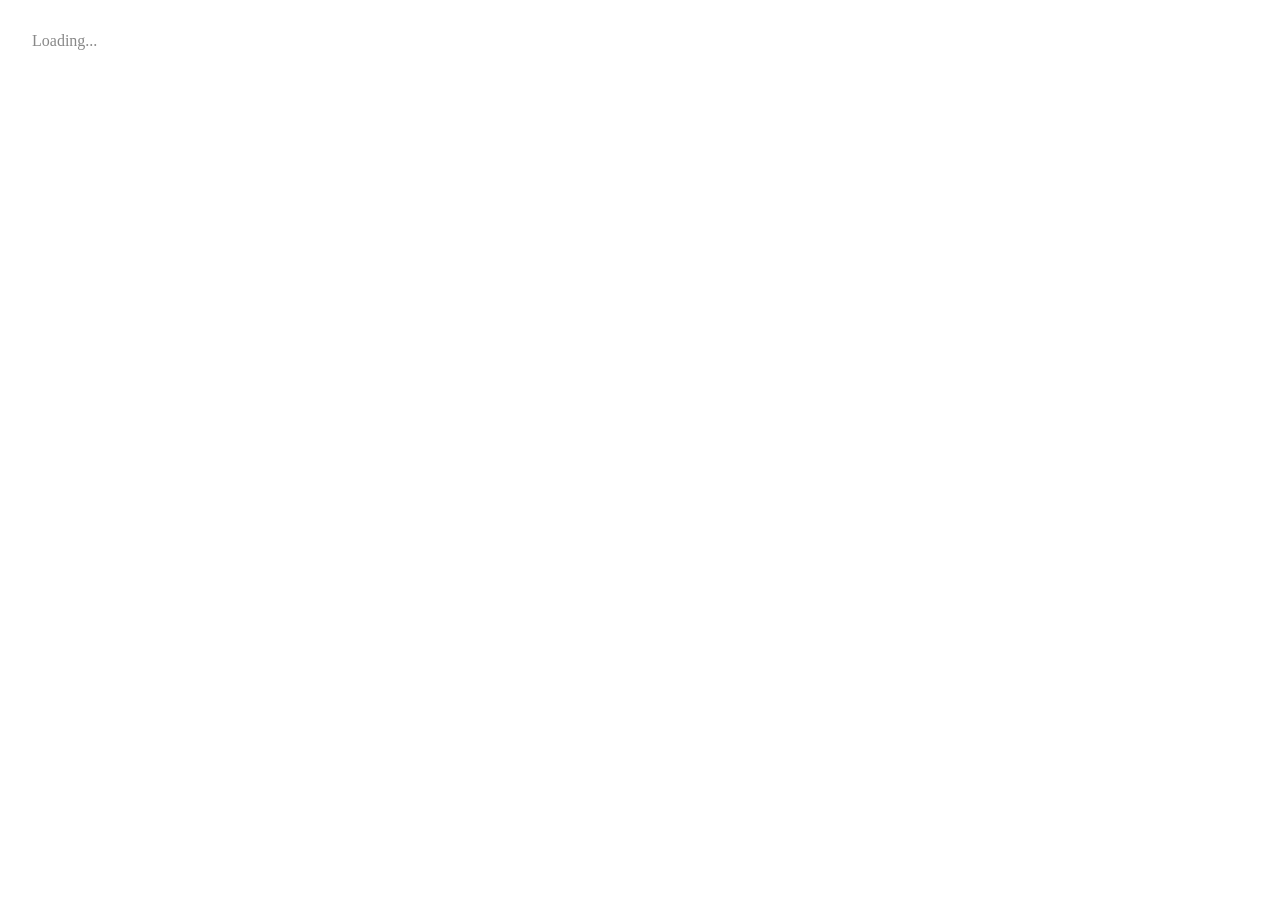
==== index.html @ cb8d8086 "initial commit I have already gone through the Tour of Heroes tutorial steps 1 & 2 and now Im in ste" ====
<html>
    <head>
        <title>Angular 2 QuickStart</title>
        <meta name="viewport" content="width=device-width, initial-scale=1">    
        <link rel="stylesheet" href="styles.css">

        <!-- 1. Load libraries -->
        <!-- IE required polyfills, in this exact order -->
        <script src="node_modules/es6-shim/es6-shim.min.js"></script>
        <script src="node_modules/systemjs/dist/system-polyfills.js"></script>
        <script src="node_modules/angular2/es6/dev/src/testing/shims_for_IE.js"></script>   

        <script src="https://code.angularjs.org/2.0.0-beta.8/angular2-polyfills.js"></script>
            <script src="https://code.angularjs.org/tools/system.js"></script>
            <script src="https://npmcdn.com/typescript@1.8.2/lib/typescript.js"></script>
            <script src="https://code.angularjs.org/2.0.0-beta.8/Rx.js"></script>
            <script src="https://code.angularjs.org/2.0.0-beta.8/angular2.dev.js"></script>
        <!-- 2. Configure SystemJS -->
        <script>
        System.config({
        packages: {        
        app: {
        format: 'register',
        defaultExtension: 'js'
        }
        }
        });
        System.import('app/main')
        .then(null, console.error.bind(console));
        </script>
    </head>

    <!-- 3. Display the application -->
    <body>
        <my-app>Loading...</my-app>
    </body>
</html>
---- styles.css ----
/* Master Styles */
h1 {
color: #369; 
font-family: Arial, Helvetica, sans-serif;   
font-size: 250%;
}
h2, h3 { 
color: #444;
font-family: Arial, Helvetica, sans-serif;   
font-weight: lighter;
}
body { 
margin: 2em; 
}
body, input[text], button { 
color: #888; 
font-family: Cambria, Georgia; 
}
a {
cursor: pointer;
cursor: hand;
}
button {
font-family: Arial;
background-color: #eee;
border: none;
padding: 5px 10px;
border-radius: 4px;
cursor: pointer;
cursor: hand;
}
button:hover {
background-color: #cfd8dc;
}
button:disabled {
background-color: #eee;
color: #aaa; 
cursor: auto;
}

/* Navigation link styles */
nav a {
padding: 5px 10px;
text-decoration: none;
margin-top: 10px;
display: inline-block;
background-color: #eee;
border-radius: 4px;
}
nav a:visited, a:link {
color: #607D8B;
}
nav a:hover {
color: #039be5;
background-color: #CFD8DC;
}
nav a.router-link-active {
color: #039be5;
}

/* items class */
.items {
margin: 0 0 2em 0;
list-style-type: none;
padding: 0;
width: 24em;
}
.items li {
cursor: pointer;
position: relative;
left: 0;
background-color: #EEE;
margin: .5em;
padding: .3em 0;
height: 1.6em;
border-radius: 4px;
}
.items li:hover {
color: #607D8B;
background-color: #DDD;
left: .1em;
}
.items li.selected:hover {
background-color: #BBD8DC;
color: white;
}
.items .text {
position: relative;
top: -3px;
}
.items {
margin: 0 0 2em 0;
list-style-type: none;
padding: 0;
width: 24em;
}
.items li {
cursor: pointer;
position: relative;
left: 0;
background-color: #EEE;
margin: .5em;
padding: .3em 0;
height: 1.6em;
border-radius: 4px;
}
.items li:hover {
color: #607D8B;
background-color: #DDD;
left: .1em;
}
.items li.selected {
background-color: #CFD8DC;
color: white;
}

.items li.selected:hover {
background-color: #BBD8DC;
}
.items .text {
position: relative;
top: -3px;
}
.items .badge {
display: inline-block;
font-size: small;
color: white;
padding: 0.8em 0.7em 0 0.7em;
background-color: #607D8B;
line-height: 1em;
position: relative;
left: -1px;
top: -4px;
height: 1.8em;
margin-right: .8em;
border-radius: 4px 0 0 4px;
}

/* everywhere else */
* { 
*   font-family: Arial, Helvetica, sans-serif; 
*   }
*
*
*/*
Copyright 2016 Google Inc. All Rights Reserved.
Use of this source code is governed by an MIT-style license that
can be found in the LICENSE file at http://angular.io/license
*/
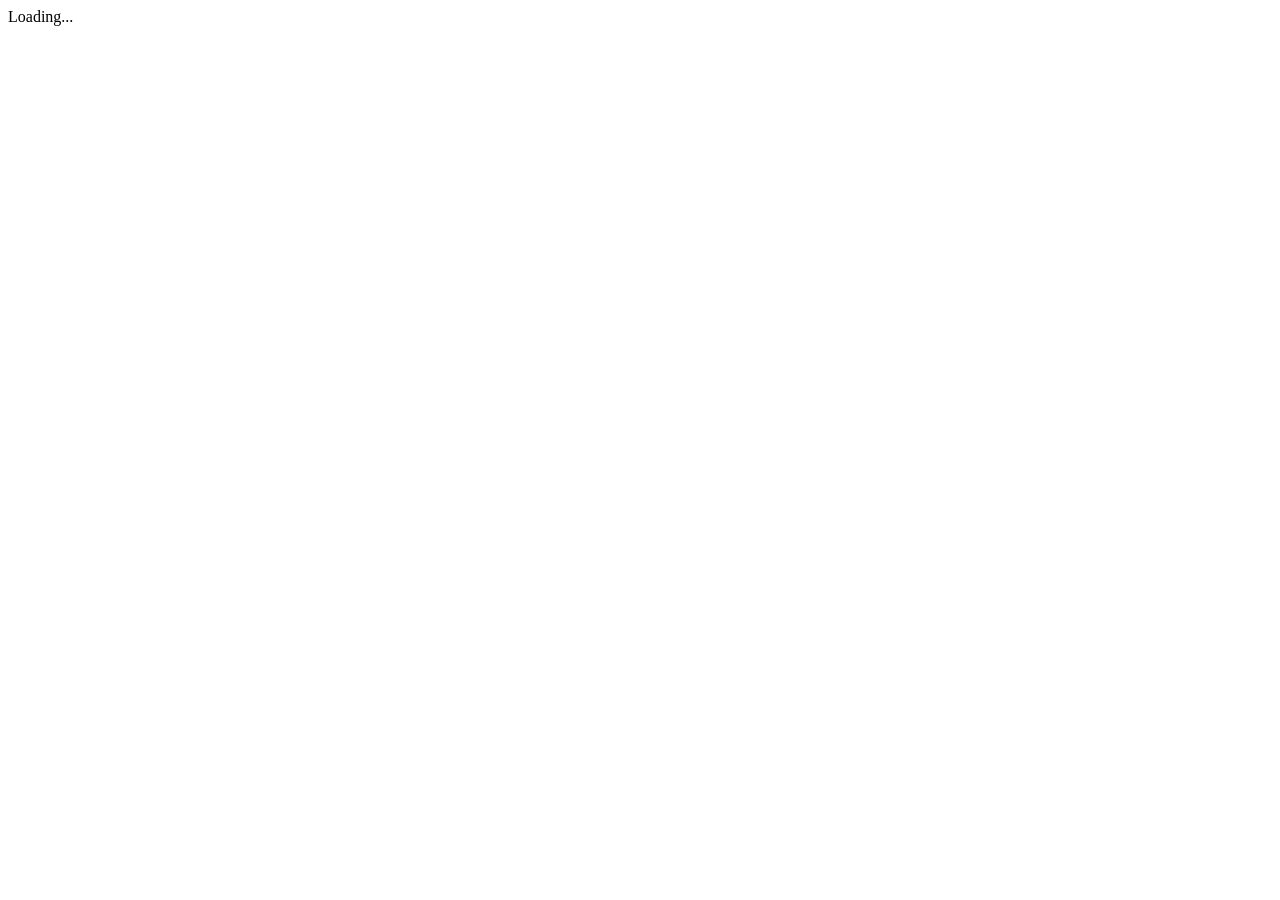
==== commit 047af917: "added a route to the app and set up the base directory in the index.html, note that it is not just /" ====
--- a/index.html
+++ b/index.html
@@ -1,5 +1,6 @@
 <html>
     <head>
+        <base href="/testing/">
         <title>Angular 2 QuickStart</title>
         <meta name="viewport" content="width=device-width, initial-scale=1">    
         <link rel="stylesheet" href="styles.css">
@@ -15,6 +16,8 @@
             <script src="https://npmcdn.com/typescript@1.8.2/lib/typescript.js"></script>
             <script src="https://code.angularjs.org/2.0.0-beta.8/Rx.js"></script>
             <script src="https://code.angularjs.org/2.0.0-beta.8/angular2.dev.js"></script>
+            <script src="node_modules/angular2/bundles/router.dev.js"></script>
+
         <!-- 2. Configure SystemJS -->
         <script>
         System.config({
